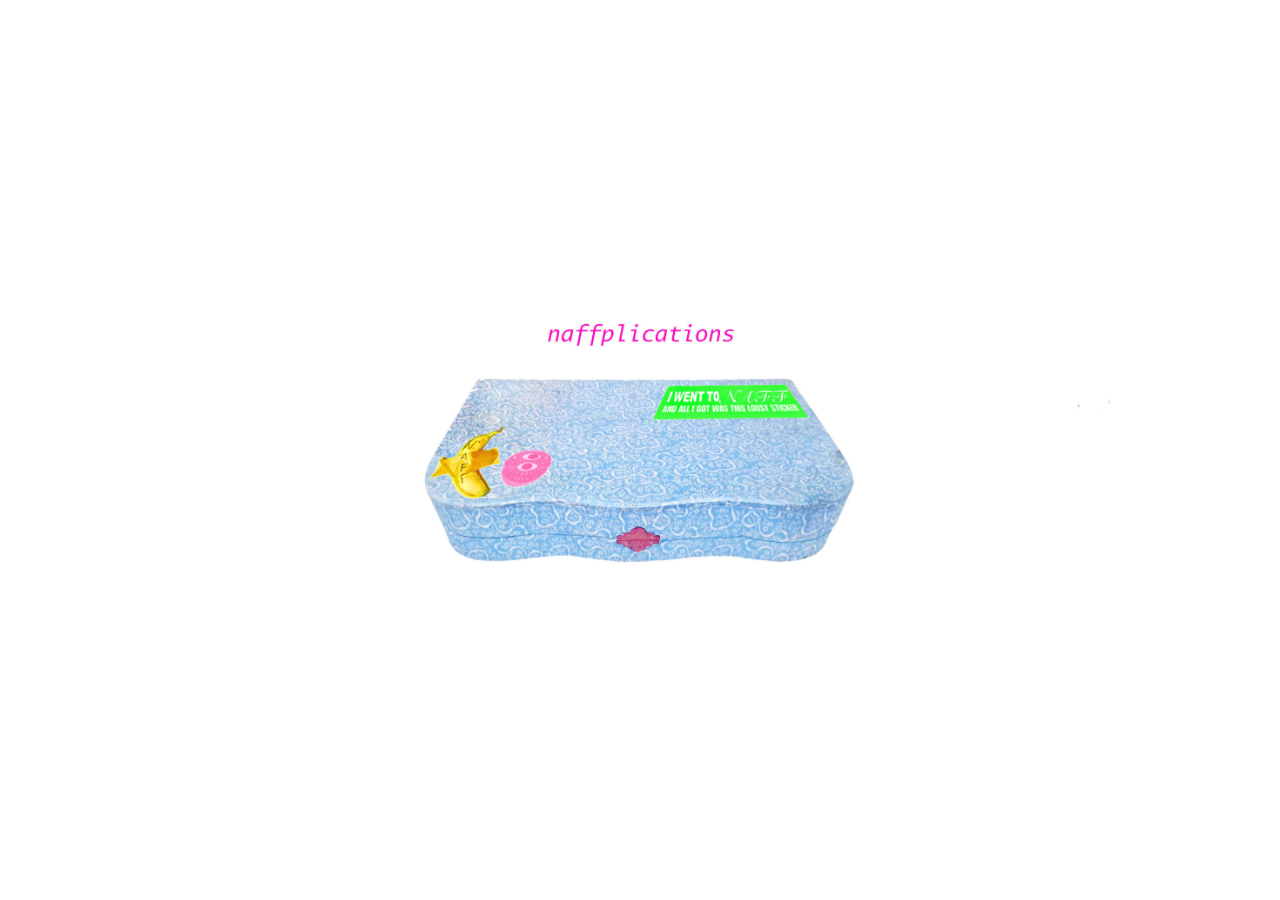
==== box.html @ d1cc7d3c "Create box.html" ====
<!doctype html>
<html lang="en">
<head>
  <link
    rel="shortcut icon"
    type="image/x-icon"
    href="purplestar.png"
  >

  <meta charset="utf-8">

  <meta
    name="viewport"
    content="width=device-width, initial-scale=1"
  >

  <meta
    name="description"
    content="Open the NAFF application menu"
  >

  <title>NAFF</title>

  <link rel="stylesheet" href="styles.css">
</head>

<body>
  <main class="artboard-screen">
    <div class="artboard">
      <picture>
        <source
          media="(max-width: 700px)"
          srcset="assets/mobile/closed-box.png"
        >

        <img
          class="artboard-image"
          src="assets/desktop/closed-box.png"
          alt="Closed decorated NAFF box"
        >
      </picture>
    </div>

    <a
      class="whole-screen-link"
      href="menu.html"
      aria-label="Open the NAFF box"
    ></a>
  </main>
</body>
</html>
---- styles.css ----
/* ==================================================
   General settings
================================================== */

:root {
  --background: #ffffff;
  --focus-color: #ff00b7;

  /*
    Controls how far the desktop Creative Roles image
    moves upward over Role Descriptions.
  */
  --creative-overlap: clamp(45px, 7vw, 130px);
}

*,
*::before,
*::after {
  box-sizing: border-box;
}

html {
  min-height: 100%;
  background: var(--background);
}

body {
  min-width: 320px;
  min-height: 100%;
  margin: 0;
  overflow-x: hidden;
  background: var(--background);
  cursor: url("cursor.png") 16 16, auto;
}

a,
button {
  cursor: url("cursor.png") 16 16, pointer;
  -webkit-tap-highlight-color: transparent;
}

img {
  user-select: none;
  -webkit-user-drag: none;
}


/* ==================================================
   Closed-box and open-box screens
================================================== */

.artboard-screen {
  display: grid;
  width: 100%;
  min-height: 100vh;
  min-height: 100svh;
  place-items: center;
  overflow: hidden;
  background: var(--background);
}

.artboard {
  position: relative;
  display: inline-block;
  max-width: 100vw;
  max-height: 100vh;
  max-height: 100svh;
  line-height: 0;
}

.artboard picture {
  display: block;
  line-height: 0;
}

.artboard-image {
  display: block;
  width: auto;
  height: auto;
  max-width: 100vw;
  max-height: 100vh;
  max-height: 100svh;
  object-fit: contain;
}


/* ==================================================
   Closed box: click anywhere
================================================== */

.whole-screen-link {
  position: fixed;
  z-index: 10;
  inset: 0;
  display: block;
  background: transparent;
  text-decoration: none;
}

.whole-screen-link:focus-visible {
  outline: 5px solid var(--focus-color);
  outline-offset: -10px;
}


/* ==================================================
   Open-box clickable areas
================================================== */

.menu-hotspot {
  position: absolute;
  z-index: 5;
  display: block;
  border-radius: 8px;
  background: transparent;
  text-decoration: none;
}

.menu-hotspot:hover {
  background: rgba(255, 255, 255, 0.14);
}

.menu-hotspot:focus-visible {
  outline: 4px solid var(--focus-color);
  outline-offset: 3px;
  background: rgba(255, 255, 255, 0.25);
}


/* Desktop hotspot positions */

.menu-hotspot--info {
  left: 37.5%;
  top: 53.5%;
  width: 10%;
  height: 9%;
}

.menu-hotspot--roles {
  left: 46%;
  top: 53.5%;
  width: 24%;
  height: 9%;
}

.menu-hotspot--application {
  left: 40.5%;
  top: 61.5%;
  width: 29%;
  height: 10%;
}


/* Hotspot testing mode */

.debug-hotspots .menu-hotspot {
  outline: 3px solid #ff00b7;
  background: rgba(255, 0, 183, 0.3);
}


/* ==================================================
   Fun Facts page
================================================== */

.single-image-page {
  display: grid;
  width: 100%;
  min-height: 100vh;
  min-height: 100svh;
  place-items: center;
  background: var(--background);
}

.single-image-page picture {
  display: block;
  line-height: 0;
}

.single-page-image {
  display: block;
  width: auto;
  height: auto;
  max-width: 100vw;
  max-height: 100vh;
  max-height: 100svh;
  object-fit: contain;
}


/* ==================================================
   Desktop role pages
================================================== */

.roles-document {
  width: 100%;
  overflow-x: hidden;
  background: var(--background);
}

.roles-desktop {
  display: block;
}

.roles-mobile {
  display: none;
}

.role-section {
  position: relative;
  width: 100%;
  margin: 0;
  padding: 0;
  line-height: 0;
  background: var(--background);
}

.role-image {
  display: block;
  width: 100%;
  height: auto;
  margin: 0;
  padding: 0;
}

.role-section--creative {
  z-index: 2;
  margin-top: calc(0px - var(--creative-overlap));
}

.role-section--administrative {
  z-index: 3;
}


/* ==================================================
   Screen-reader-only text
================================================== */

.visually-hidden {
  position: absolute;
  width: 1px;
  height: 1px;
  margin: -1px;
  padding: 0;
  overflow: hidden;
  clip-path: inset(50%);
  white-space: nowrap;
  border: 0;
}


/* ==================================================
   Mobile version
================================================== */

@media (max-width: 700px) {
  /*
    Mobile open-box hotspot positions.
  */

  .menu-hotspot--info {
    left: 30%;
    top: 78%;
    width: 16%;
    height: 5%;
  }

  .menu-hotspot--roles {
    left: 46%;
    top: 78%;
    width: 30%;
    height: 5%;
  }

  .menu-hotspot--application {
    left: 37%;
    top: 82.5%;
    width: 30%;
    height: 5.5%;
  }

  .single-image-page {
    display: block;
    min-height: 100svh;
  }

  .single-image-page picture {
    width: 100%;
  }

  .single-page-image {
    width: 100%;
    height: auto;
    max-width: none;
    max-height: none;
  }

  .roles-desktop {
    display: none;
  }

  .roles-mobile {
    display: block;
  }

  .mobile-role-section {
    width: 100%;
    margin: 0;
    padding: 0;
    line-height: 0;
    background: white;
  }

  .mobile-role-image {
    display: block;
    width: 100%;
    height: auto;
    margin: 0;
    padding: 0;
  }
}


/* ==================================================
   Reduced motion
================================================== */

@media (prefers-reduced-motion: reduce) {
  html {
    scroll-behavior: auto;
  }
}
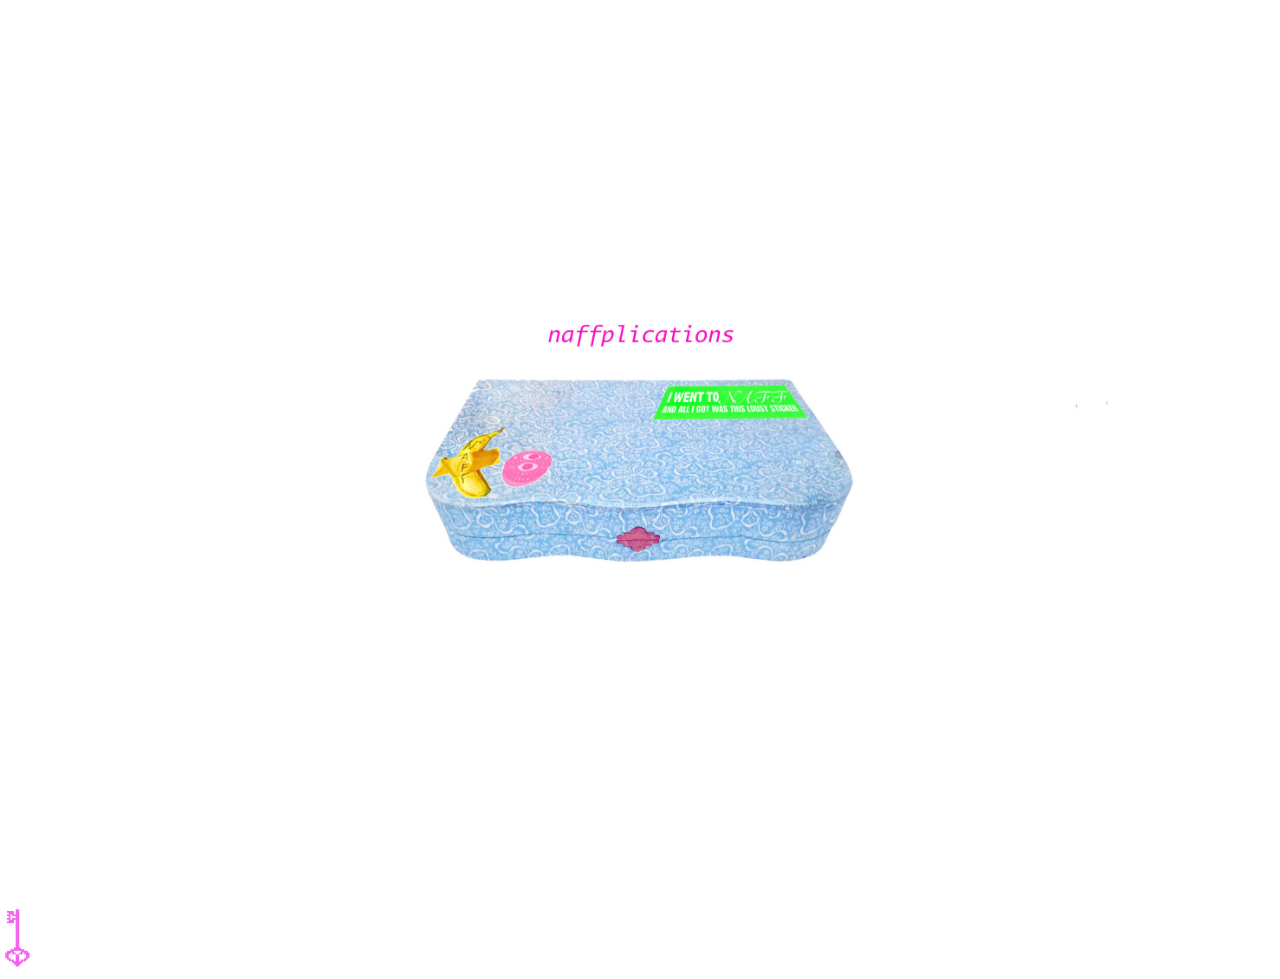
==== commit 0b972fb7: "please please please" ====
--- a/box.html
+++ b/box.html
@@ -16,36 +16,123 @@
 
   <meta
     name="description"
-    content="Open the NAFF application menu"
+    content="Open the NAFF application box"
   >
 
   <title>NAFF</title>
 
-  <link rel="stylesheet" href="styles.css">
+  <style>
+    *,
+    *::before,
+    *::after {
+      box-sizing: border-box;
+    }
+
+    html,
+    body {
+      width: 100%;
+      min-height: 100%;
+      margin: 0;
+      overflow: hidden;
+      background: white;
+    }
+
+    .box-stage {
+      position: relative;
+      width: 100%;
+      height: 100vh;
+      height: 100svh;
+      overflow: hidden;
+      background: white;
+    }
+
+    .box-canvas {
+      position: absolute;
+      left: 50%;
+      top: 50%;
+      line-height: 0;
+      transform: translate(-50%, -50%);
+    }
+
+    .box-image {
+      display: block;
+      width: 100%;
+      height: 100%;
+      object-fit: contain;
+      pointer-events: none;
+      user-select: none;
+      -webkit-user-drag: none;
+    }
+
+    .box-canvas--desktop {
+      width: min(100vw, calc(100svh * 1544 / 967));
+      aspect-ratio: 1544 / 967;
+    }
+
+    .box-canvas--mobile {
+      display: none;
+    }
+
+    .open-box-link {
+      position: fixed;
+      z-index: 20;
+      inset: 0;
+      display: block;
+      background: transparent;
+      text-decoration: none;
+      touch-action: manipulation;
+      -webkit-tap-highlight-color: transparent;
+    }
+
+    @media (max-width: 700px) {
+      .box-canvas--desktop {
+        display: none;
+      }
+
+      .box-canvas--mobile {
+        display: block;
+
+        /*
+          Same mobile sizing and centering approach
+          as the open-box page.
+        */
+        width: 128vw;
+        aspect-ratio: 960 / 1664;
+      }
+    }
+  </style>
 </head>
 
 <body>
-  <main class="artboard-screen">
-    <div class="artboard">
-      <picture>
-        <source
-          media="(max-width: 700px)"
-          srcset="assets/mobile/closed-box.png"
-        >
+  <main class="box-stage">
 
-        <img
-          class="artboard-image"
-          src="assets/desktop/closed-box.png"
-          alt="Closed decorated NAFF box"
-        >
-      </picture>
+    <!-- Desktop closed box -->
+
+    <div class="box-canvas box-canvas--desktop">
+      <img
+        class="box-image"
+        src="assets/desktop/closed-box.png"
+        alt="Closed decorated NAFF box"
+      >
+    </div>
+
+    <!-- Mobile closed box -->
+
+    <div class="box-canvas box-canvas--mobile">
+      <img
+        class="box-image"
+        src="assets/mobile/closed-box.png"
+        alt="Closed decorated NAFF box"
+      >
     </div>
 
     <a
-      class="whole-screen-link"
+      class="open-box-link"
       href="menu.html"
       aria-label="Open the NAFF box"
     ></a>
   </main>
+
+  <script src="cursor.js?v=cursor-6"></script>
 </body>
-</html>
+</html>
